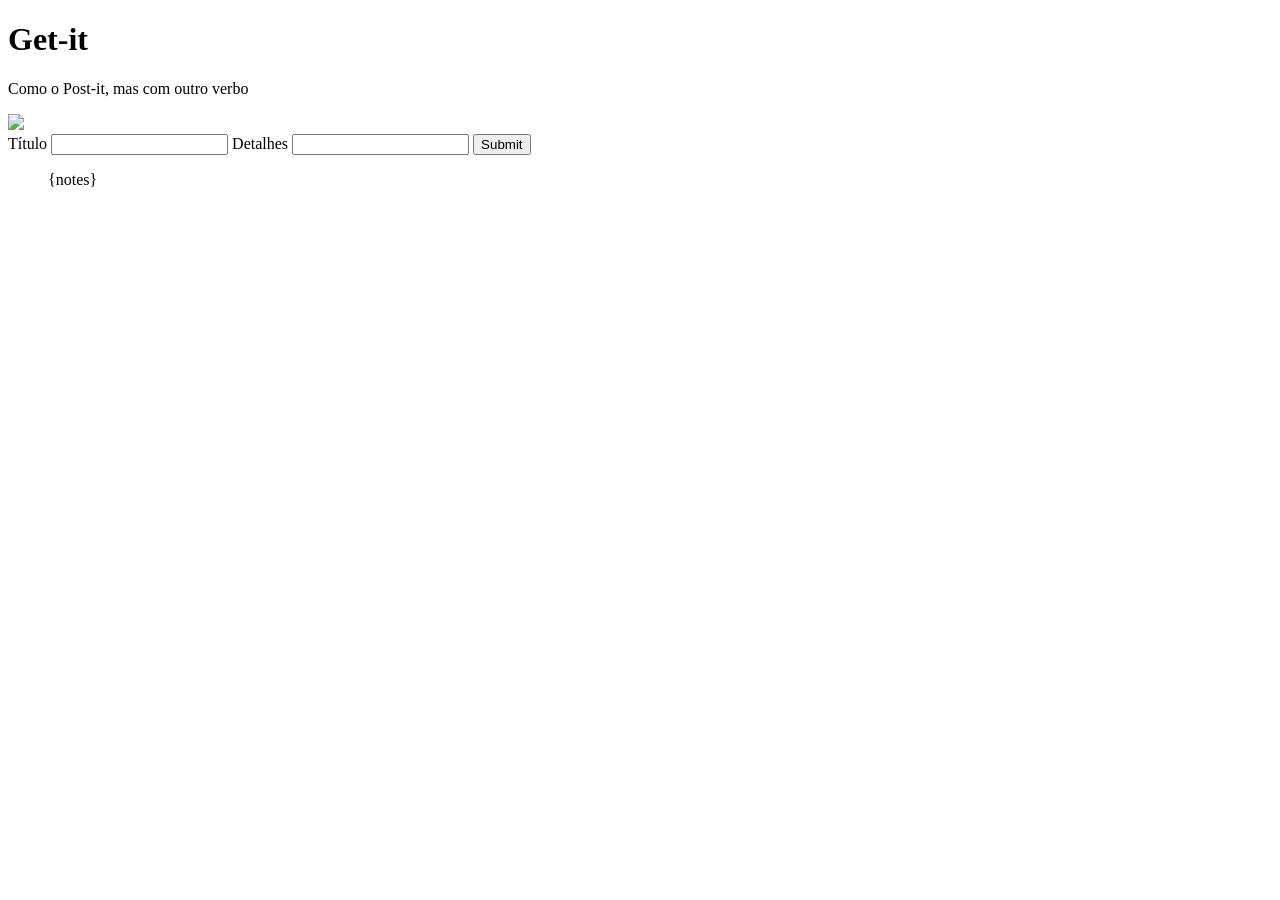
==== templates/index.html @ 52938986 "commit pronto handout 1" ====
<!DOCTYPE html>
<html>
<head>
<meta charset="UTF-8">
<title>Get-it</title>
</head>
<body>

<h1>Get-it</h1>
<p>Como o Post-it, mas com outro verbo</p>
<img src="img/logo-getit.png">

  <form method="post">
    <label for="titulo">Título</label>
    <input id="titulo" type="text" name="titulo" />
    <label for="detalhes">Detalhes</label>
    <input id="detalhes" name="detalhes" />
    <input type="submit" />
  </form>

  <ul>
  {notes}
  </ul>
</body>
</html>
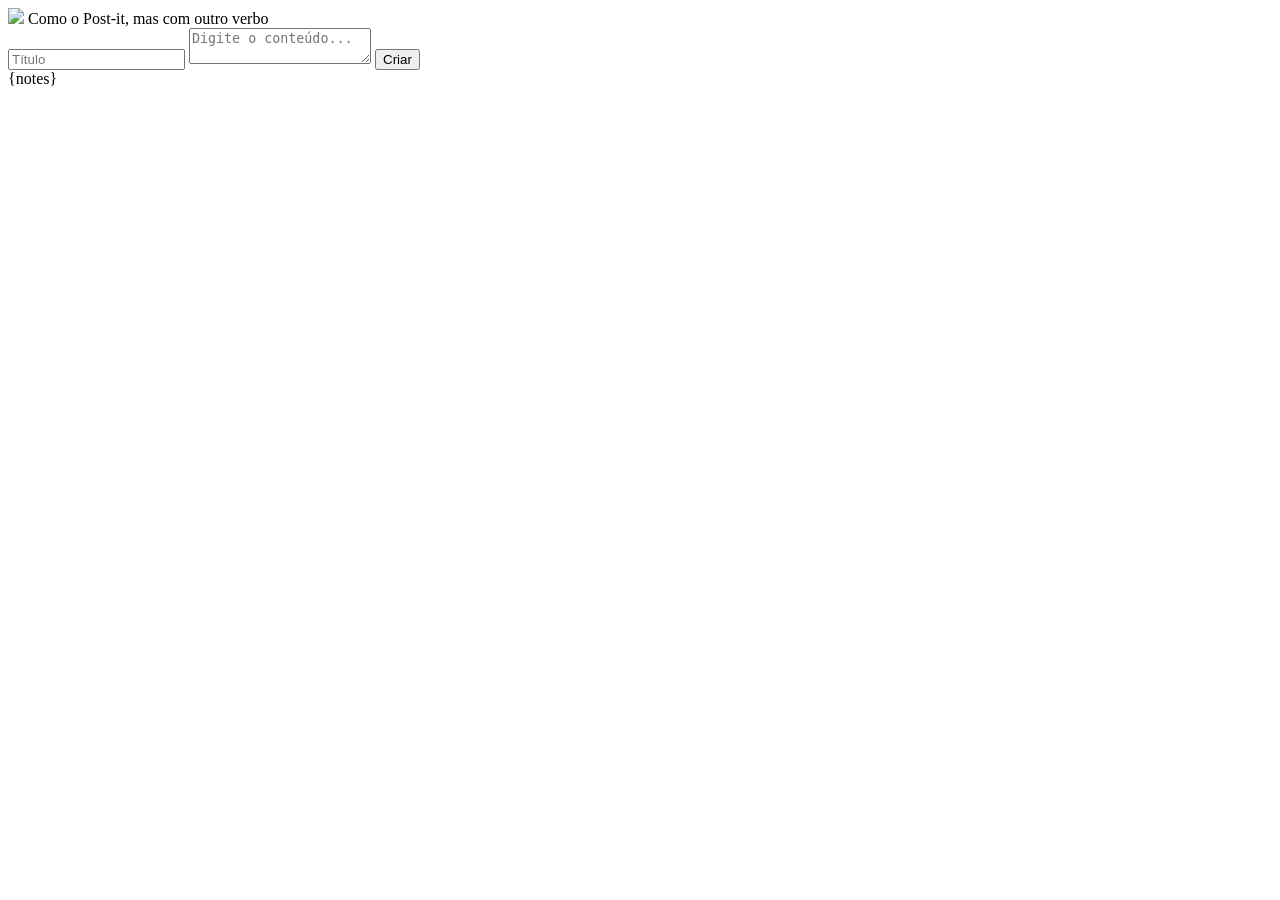
==== commit 5b1332d7: "database e exemplo" ====
--- a/templates/index.html
+++ b/templates/index.html
@@ -1,26 +1,50 @@
 <!DOCTYPE html>
 <html>
-<head>
-<meta charset="UTF-8">
-<title>Get-it</title>
-</head>
-<body>
+  <head>
+    <meta charset="UTF-8" />
+    <meta name="viewport" content="width=device-width, initial-scale=1.0" />
+    <title>Get-it</title>
+    <link
+      rel="stylesheet"
+      href="https://cdnjs.cloudflare.com/ajax/libs/meyer-reset/2.0/reset.min.css"
+      integrity="sha512-NmLkDIU1C/C88wi324HBc+S2kLhi08PN5GDeUVVVC/BVt/9Izdsc9SVeVfA1UZbY3sHUlDSyRXhCzHfr6hmPPw=="
+      crossorigin="anonymous"
+    />
+    <link rel="preconnect" href="https://fonts.gstatic.com" />
+    <link
+      href="https://fonts.googleapis.com/css2?family=Roboto&family=Permanent+Marker&display=swap"
+      rel="stylesheet"
+    />
+    <link rel="stylesheet" href="getit.css" />
+  </head>
 
-<h1>Get-it</h1>
-<p>Como o Post-it, mas com outro verbo</p>
-<img src="img/logo-getit.png">
+  <body>
+    <div class="appbar">
+      <img src="img/logo-getit.png" class="logo" />
+      <span class="subtitle">Como o Post-it, mas com outro verbo</span>
+    </div>
 
-  <form method="post">
-    <label for="titulo">Título</label>
-    <input id="titulo" type="text" name="titulo" />
-    <label for="detalhes">Detalhes</label>
-    <input id="detalhes" name="detalhes" />
-    <input type="submit" />
-  </form>
+    <main class="container">
+      <form class="form-card" method="post"> 
+        <input
+          class="form-card-title"
+          type="text"
+          name="titulo"
+          placeholder="Título"
+        />
+        <textarea
+          class="autoresize"
+          name="detalhes"
+          placeholder="Digite o conteúdo..."
+        ></textarea>
+        <button class="btn" type="submit">Criar</button>
+      </form>
 
-  <ul>
-  {notes}
-  </ul>
-</body>
+      <div class="card-container">
+        {notes}
+      </div>
+    </main>
+
+    <script type="text/javascript" src="getit.js"></script>
+  </body>
 </html>
-
